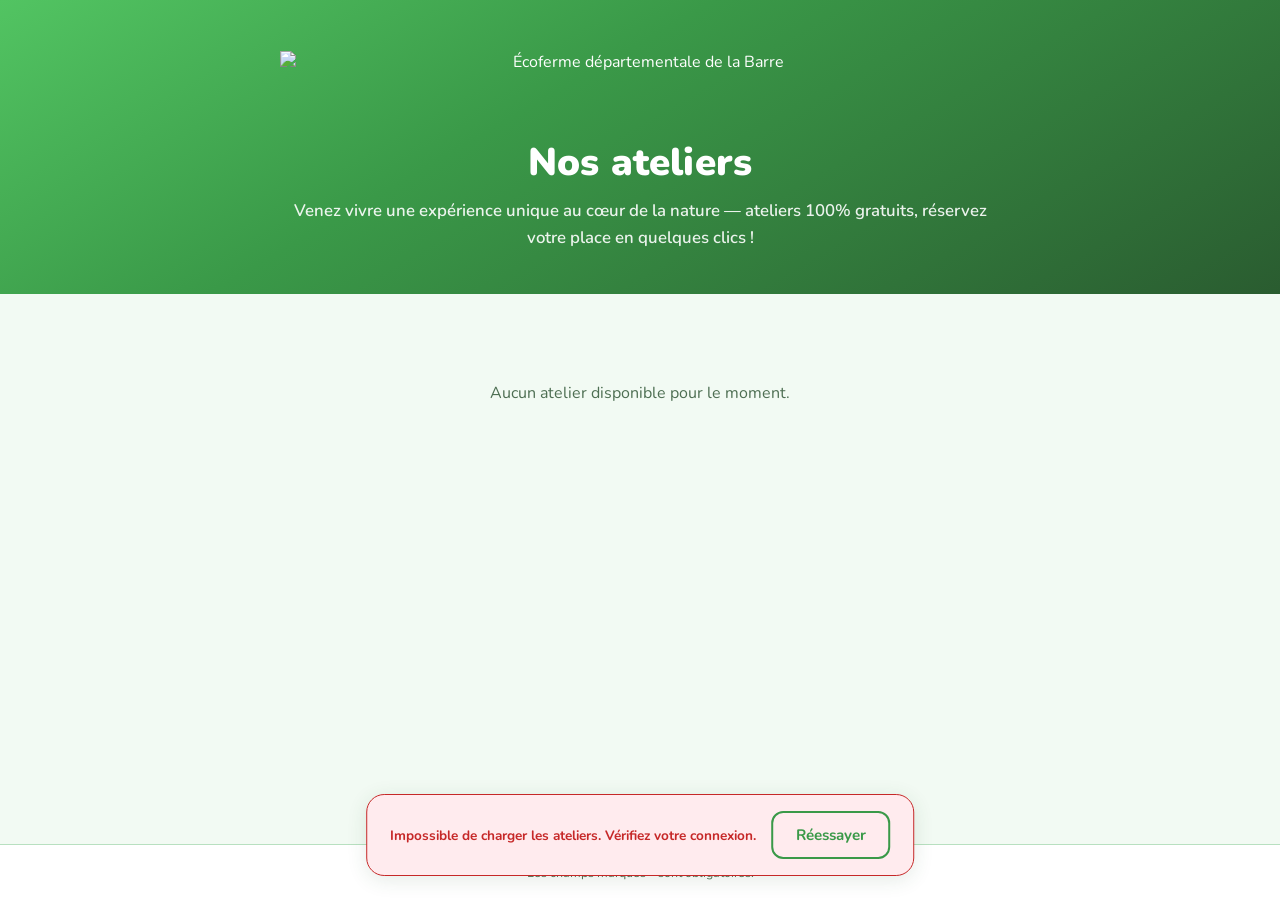
==== index.html @ 52b11057 "Animaux : stepper nb personnes (1-4) + enfants optionnels, adulte obligatoire si enfant" ====
<!DOCTYPE html>
<html lang="fr">
<head>
  <meta charset="UTF-8" />
  <meta name="viewport" content="width=device-width, initial-scale=1.0" />
  <title>Réservation d'ateliers – Écoferme</title>
  <link rel="preconnect" href="https://fonts.googleapis.com" />
  <link rel="preconnect" href="https://fonts.gstatic.com" crossorigin />
  <link href="https://fonts.googleapis.com/css2?family=Nunito:wght@400;600;700;800;900&display=swap" rel="stylesheet" />
  <link rel="stylesheet" href="style.css?v=4" />
</head>
<body>

  <header>
    <div class="header-inner">
      <img src="logo-ecoferme.png" alt="Écoferme départementale de la Barre" height="70" class="header-logo">
      <h1 id="header-h1">Nos ateliers</h1>
      <p class="subtitle" id="header-subtitle">Venez vivre une expérience unique au cœur de la nature — ateliers 100% gratuits, réservez votre place en quelques clics !</p>
    </div>
  </header>

  <main>

    <!-- ─── CARTES DES ATELIERS ─────────────────────────────── -->
    <section id="cartes-section" class="cartes-section">
      <div id="cartes-ateliers" class="cartes-grille"></div>
    </section>

    <!-- ─── FORMULAIRE DE RÉSERVATION ──────────────────────── -->
    <section id="formulaire-section" class="formulaire-section hidden">

      <h2>Confirmer la réservation</h2>

      <div id="recap-atelier" class="recap-atelier"></div>

      <form id="form-reservation" novalidate>

        <div class="champ">
          <label for="prenom">Prénom <span class="obligatoire">*</span></label>
          <input type="text" id="prenom" name="prenom" placeholder="ex : Marie" required autocomplete="given-name" />
          <span class="erreur-champ" id="erreur-prenom"></span>
        </div>

        <div class="champ">
          <label for="email">Email <span class="obligatoire">*</span></label>
          <input type="email" id="email" name="email" placeholder="ex : marie@email.com" required autocomplete="email" />
          <span class="erreur-champ" id="erreur-email"></span>
        </div>

        <div class="champ">
          <label for="tel">Téléphone <span class="obligatoire">*</span></label>
          <input type="tel" id="tel" name="tel" placeholder="06 00 00 00 00" required autocomplete="tel" />
          <span class="erreur-champ" id="erreur-tel"></span>
          <p class="champ-note">📞 Votre numéro ne nous servira qu'à vous prévenir si l'atelier devait être annulé ou modifié — jamais à autre chose.</p>
        </div>

        <div id="champ-nb-personnes" class="champ">
          <label for="nb-personnes">Nombre de participants <span class="obligatoire">*</span></label>
          <select id="nb-personnes" name="nbPersonnes">
            <option value="">-- Choisir --</option>
            <option value="1">1 personne</option>
            <option value="2">2 personnes</option>
            <option value="3">3 personnes</option>
            <option value="4">4 personnes</option>
          </select>
          <span class="erreur-champ" id="erreur-nb-personnes"></span>
        </div>

        <!-- ── Section spécifique : Rencontre avec les animaux ── -->
        <div id="section-animaux" class="section-animaux hidden">

          <div class="animaux-alerte">
            <span class="animaux-alerte-icone">ℹ️</span>
            <div>
              <strong>Si des enfants participent, un adulte accompagnant est obligatoire.</strong><br>
              Tous les participants comptent pour une place.
            </div>
          </div>

          <div class="champ">
            <label>Nombre de personnes <span class="obligatoire">*</span></label>
            <div class="stepper" id="stepper-nb-personnes-animaux">
              <button type="button" class="stepper-btn" id="stepper-personnes-moins" disabled>−</button>
              <span class="stepper-val" id="nb-personnes-animaux-val">1</span>
              <button type="button" class="stepper-btn" id="stepper-personnes-plus">+</button>
            </div>
            <input type="hidden" id="nb-personnes-animaux" name="nbPersonnesAnimaux" value="1" />
            <span class="erreur-champ" id="erreur-nb-personnes-animaux"></span>
          </div>

          <div class="champ">
            <label>Nombre d'enfants</label>
            <div class="stepper" id="stepper-nb-enfants">
              <button type="button" class="stepper-btn" id="stepper-moins" disabled>−</button>
              <span class="stepper-val" id="nb-enfants-val">0</span>
              <button type="button" class="stepper-btn" id="stepper-plus">+</button>
            </div>
            <input type="hidden" id="nb-enfants" name="nbEnfants" value="0" />
            <span class="erreur-champ" id="erreur-nb-enfants"></span>
          </div>

          <div id="ages-enfants" class="ages-enfants"></div>

        </div>

        <div class="newsletter-bloc">
          <label class="newsletter-label">
            <input type="checkbox" id="newsletter" name="newsletter" value="oui" />
            <span>Oui, je veux être prévenu(e) dès l'ouverture de la newsletter (été 2026). 🌿</span>
          </label>
        </div>

        <!-- Bouton confirmer — positionné avant le RGPD (Fiche #07) -->
        <div class="form-confirm">
          <button type="submit" id="btn-confirmer" class="btn-principal btn-confirmer-full">
            <span id="btn-confirmer-texte">Confirmer ma réservation</span>
            <span id="btn-confirmer-loader" class="hidden">⏳ Envoi en cours…</span>
          </button>
        </div>

        <!-- RGPD en accordéon dépliable (Fiche #06) -->
        <div class="rgpd-bloc">
          <div class="rgpd-summary">
            🔒 Vos données sont utilisées uniquement pour votre réservation et ne sont jamais transmises à des tiers.
            <br><a href="#" class="rgpd-toggle" id="toggle-rgpd">En savoir plus sur vos données ▾</a>
          </div>
          <div class="rgpd-full hidden" id="rgpd-full">
            <p class="rgpd-titre">🔒 Confidentialité & RGPD</p>
            <p class="rgpd-texte">
              Vos données personnelles (prénom, email, téléphone) sont collectées
              <strong>uniquement pour la gestion de votre réservation d'atelier</strong> et ne seront
              pas transmises à des tiers. Conformément au <strong>Règlement Général sur la Protection
              des Données (RGPD – UE 2016/679)</strong> et à la loi Informatique et Libertés,
              vous disposez d'un droit d'accès, de rectification, de limitation et de suppression de
              vos données. Vos informations seront <strong>conservées pendant 3 ans</strong>, puis supprimées.
              Pour exercer vos droits, contactez-nous à <a href="mailto:ecoferme@var.fr" class="rgpd-lien">ecoferme@var.fr</a>.
            </p>
          </div>
        </div>

        <div class="form-actions-retour">
          <button type="button" id="btn-annuler" class="btn-secondaire">← Retour aux ateliers</button>
        </div>

      </form>
    </section>

    <!-- ─── CONFIRMATION FINALE ─────────────────────────────── -->
    <section id="confirmation-section" class="confirmation-section hidden">
      <div class="confirmation-card">
        <div class="confirmation-photo-wrap">
          <img id="confirmation-photo" src="" alt="" class="confirmation-photo" />
        </div>
        <div class="confirmation-card-body">
          <h2>Réservation confirmée !</h2>
          <div class="confirmation-recap">
            <div class="recap-ligne">
              <span class="recap-icone">🎪</span>
              <div class="recap-info">
                <span class="recap-label">Atelier</span>
                <span class="recap-valeur" id="conf-atelier"></span>
              </div>
            </div>
            <div class="recap-ligne">
              <span class="recap-icone">📅</span>
              <div class="recap-info">
                <span class="recap-label">Date</span>
                <span class="recap-valeur" id="conf-date"></span>
              </div>
            </div>
            <div class="recap-ligne">
              <span class="recap-icone">🕐</span>
              <div class="recap-info">
                <span class="recap-label">Horaire</span>
                <span class="recap-valeur" id="conf-horaire"></span>
              </div>
            </div>
            <div class="recap-ligne">
              <span class="recap-icone">👤</span>
              <div class="recap-info">
                <span class="recap-label">Réservé par</span>
                <span class="recap-valeur" id="conf-nom"></span>
              </div>
            </div>
            <div class="recap-ligne">
              <span class="recap-icone">👥</span>
              <div class="recap-info">
                <span class="recap-label">Participants</span>
                <span class="recap-valeur" id="conf-participants"></span>
              </div>
            </div>
            <div class="recap-ligne">
              <span class="recap-icone">📍</span>
              <div class="recap-info">
                <span class="recap-label">Adresse</span>
                <a href="https://maps.google.com/?q=265+allée+Georges+Leygues+83000+Toulon" target="_blank" class="recap-valeur" style="text-decoration:underline;">Écoferme, 55, allée Georges Leygues, 83000 Toulon</a>
              </div>
            </div>
          </div>
          <p id="newsletter-deja-inscrit" class="newsletter-deja-inscrit hidden">
            Vous êtes déjà inscrit(e) à notre newsletter.
          </p>
          <p class="confirmation-email-note">
            Un email de confirmation vous a été envoyé. Si vous ne le trouvez pas dans votre boîte de réception, pensez à vérifier votre dossier « Courrier indésirable » ou « Spams ».
          </p>
          <button id="btn-nouvelle-resa" class="btn-principal btn-confirmation-full">Réserver un autre atelier</button>
          <a href="#" id="lien-retour-accueil" class="confirmation-lien-accueil">Retour à l'accueil</a>
        </div>
      </div>
    </section>

  </main>

  <!-- ─── LOADER ─────────────────────────────────────────────── -->
  <div id="loader" class="loader hidden">
    <div class="loader-spinner"></div>
    <p>Chargement des ateliers…</p>
  </div>

  <!-- ─── ERREUR GLOBALE ─────────────────────────────────────── -->
  <div id="erreur-globale" class="erreur-globale hidden">
    <p id="erreur-globale-message"></p>
    <button id="btn-reessayer" class="btn-secondaire">Réessayer</button>
  </div>

  <footer>
    <p>Les champs marqués <span class="obligatoire">*</span> sont obligatoires.</p>
  </footer>

  <script src="script.js?v=4"></script>
</body>
</html>
---- style.css ----
/* ============================================================
   RESET & BASE
   ============================================================ */
*, *::before, *::after {
  box-sizing: border-box;
  margin: 0;
  padding: 0;
}

:root {
  --vert-primaire:  #3A9948;
  --vert-fonce:     #2A5C30;
  --vert-hover:     #2E8038;
  --vert-clair:     #B8E0C0;
  --vert-bg:        #F2FAF3;
  --vert-dates-bg:  #EAF7EC;
  --vert-dates-brd: #A8D8B0;
  --ambre:          #E8920A;
  --ambre-clair:    #FEF3DC;
  --texte:          #1B3A21;
  --texte-doux:     #4D6E52;
  --rouge:          #C62828;
  --blanc:          #FFFFFF;
  --gris-bord:      #C8DEC8;
  --shadow:         0 4px 20px rgba(42, 92, 48, 0.12);
  --shadow-hover:   0 12px 36px rgba(42, 92, 48, 0.22);
  --rayon:          18px;
  --transition:     0.2s ease;
}

html { font-size: 16px; }

body {
  font-family: 'Nunito', Verdana, sans-serif;
  background: var(--vert-bg);
  color: var(--texte);
  min-height: 100vh;
  display: flex;
  flex-direction: column;
}

/* ============================================================
   HEADER
   ============================================================ */
header {
  background: linear-gradient(150deg, #52C462 0%, #3A9948 40%, #2A5C30 100%);
  color: var(--blanc);
  text-align: center;
  padding: 3.2rem 1.5rem 2.6rem;
}

.header-inner {
  max-width: 720px;
  margin: 0 auto;
}

header h1 {
  font-family: 'Nunito', Verdana, sans-serif;
  font-size: 2.4rem;
  font-weight: 900;
  letter-spacing: 0.2px;
  margin-bottom: .6rem;
}

.subtitle {
  font-size: 1.05rem;
  color: rgba(255,255,255,0.9);
  line-height: 1.6;
  font-weight: 600;
}

/* Logo dans le header */
.header-logo {
  display: block;
  margin: 0 auto .9rem;
  max-height: 70px;
  width: auto;
}

/* ============================================================
   MAIN
   ============================================================ */
main {
  flex: 1;
  width: 100%;
  padding: 2.5rem 1.2rem 3rem;
}

/* ============================================================
   CARTES – GRILLE
   ============================================================ */
.cartes-section {
  max-width: 1140px;
  margin: 0 auto;
}

.cartes-grille {
  display: grid;
  grid-template-columns: repeat(3, 1fr);
  gap: 1.8rem;
  align-items: start;
}

.cartes-vide {
  text-align: center;
  color: var(--texte-doux);
  padding: 3rem;
  grid-column: 1 / -1;
}

/* ============================================================
   CARTE ATELIER
   ============================================================ */
.carte-atelier {
  background: var(--blanc);
  border-radius: var(--rayon);
  overflow: hidden;
  box-shadow: var(--shadow);
  border: 1px solid var(--vert-clair);
  display: flex;
  flex-direction: column;
  transition: transform var(--transition), box-shadow var(--transition);
}

.carte-atelier:hover {
  transform: translateY(-5px);
  box-shadow: var(--shadow-hover);
}

/* ── Photo ── */
.carte-photo {
  position: relative;
  aspect-ratio: 16 / 12; /* hauteur +33% vs 16/9 — photos plus hautes */
  overflow: hidden;
  flex-shrink: 0;
}

.carte-photo img {
  width: 100%;
  height: 100%;
  object-fit: cover;
  display: block;
  transition: transform 0.4s ease;
}

.carte-atelier:hover .carte-photo img:not(.carousel-slide),
.carte-atelier:hover .carousel-slide.active {
  transform: scale(1.05);
}

/* ── Carousel ── */
.carousel-slide {
  position: absolute;
  top: 0; left: 0;
  width: 100%; height: 100%;
  object-fit: cover;
  opacity: 0;
  transition: opacity 0.7s ease, transform 0.4s ease;
}

.carousel-slide.active {
  opacity: 1;
  position: relative; /* la slide active prend la place dans le flux */
}

.carousel-dots {
  position: absolute;
  bottom: 10px;
  left: 50%;
  transform: translateX(-50%);
  display: flex;
  gap: 7px;
  z-index: 3;
}

.carousel-dot {
  width: 8px;
  height: 8px;
  border-radius: 50%;
  background: rgba(255,255,255,0.5);
  border: 1px solid rgba(255,255,255,0.7);
  cursor: pointer;
  transition: background 0.25s, transform 0.25s;
}

.carousel-dot.active {
  background: #fff;
  transform: scale(1.25);
}

/* Conteneur empilable pour tous les badges photo */
.carte-badges {
  position: absolute;
  top: 10px;
  right: 10px;
  display: flex;
  flex-direction: column;
  align-items: flex-end;
  gap: 5px;
}

.carte-badge {
  background: rgba(255,255,255,0.92);
  color: var(--vert-fonce);
  padding: 4px 11px;
  border-radius: 20px;
  font-size: .75rem;
  font-weight: 700;
  display: flex;
  align-items: center;
  gap: 5px;
  letter-spacing: .2px;
  box-shadow: 0 2px 6px rgba(0,0,0,0.15);
}

/* Badge Gratuit / Payant — Fiche #01 */
.carte-badge-prix {
  background: #1F6B2E;
  color: #FFFFFF;
  padding: 4px 10px;
  border-radius: 20px;
  font-size: .75rem;
  font-weight: 700;
  display: flex;
  align-items: center;
  gap: 4px;
  letter-spacing: .2px;
  box-shadow: 0 2px 6px rgba(0,0,0,0.18);
}

.carte-badge-prix.payant {
  background: #1A5276;
}

/* ── Corps ── */
.carte-corps {
  padding: 1.3rem 1.3rem 0;
  display: flex;
  flex-direction: column;
}

.carte-titre {
  font-family: 'Nunito', Verdana, sans-serif;
  font-size: 1.75rem;
  font-weight: 900;
  color: var(--vert-fonce);
  margin-bottom: .6rem;
  line-height: 1.25;
}

.carte-description {
  font-family: 'Nunito', Verdana, sans-serif;
  font-size: .95rem;
  color: var(--texte-doux);
  line-height: 1.6;
  margin-bottom: 0;
}

/* ── Section dates ── */
.carte-dates {
  background: var(--vert-dates-bg);
  border-top: 1px solid var(--vert-dates-brd);
  margin-top: 1rem;
  padding: 1.17rem 1.69rem 1.56rem; /* +30% vs .9/1.3/1.2 */
}

.carte-dates-titre {
  font-family: 'Nunito', Verdana, sans-serif;
  font-size: 1.04rem; /* +30% vs .8rem */
  font-weight: 800;
  text-transform: uppercase;
  letter-spacing: 1px;
  color: var(--vert-primaire);
  margin-bottom: .975rem; /* +30% vs .75rem */
}

.carte-complet {
  font-size: .82rem;
  color: var(--texte-doux);
}

/* ── Slot ── */
.carte-slot {
  display: flex;
  align-items: center;
  justify-content: space-between;
  gap: .8rem;
  padding: .7rem 0;
  border-bottom: 1px solid var(--vert-dates-brd);
}

.carte-slot:last-child {
  border-bottom: none;
  padding-bottom: 0;
}

.slot-info {
  display: flex;
  flex-direction: column;
  gap: 2px;
}

.slot-date {
  font-family: 'Nunito', Verdana, sans-serif;
  font-size: .95rem;
  font-weight: 800;
  color: var(--texte);
  white-space: nowrap;
}

.slot-horaire {
  font-family: 'Nunito', Verdana, sans-serif;
  font-size: .85rem;
  color: var(--texte-doux);
  font-weight: 600;
  white-space: nowrap;
}

.slot-places {
  font-family: 'Nunito', Verdana, sans-serif;
  font-size: .78rem;
  font-weight: 700;
  padding: 3px 11px;
  border-radius: 20px;
  display: inline-block;
  margin-top: 3px;
  width: fit-content;
}

.slot-places.dispo {
  background: #D4EDDA;
  color: #1A5C2A;
}

.slot-places.last {
  background: var(--ambre-clair);
  color: #8B4C00;
}

.btn-reserver-slot {
  background: var(--vert-primaire);
  color: var(--blanc);
  border: none;
  border-radius: 12px;
  padding: .7rem 1.4rem;
  font-family: 'Nunito', Verdana, sans-serif;
  font-size: .95rem;
  font-weight: 800;
  letter-spacing: .3px;
  cursor: pointer;
  white-space: nowrap;
  flex-shrink: 0;
  transition: background var(--transition), transform var(--transition), box-shadow var(--transition);
  box-shadow: 0 3px 10px rgba(42, 92, 48, 0.25);
}

.btn-reserver-slot:hover {
  background: var(--vert-hover);
  transform: scale(1.05);
  box-shadow: 0 5px 16px rgba(42, 92, 48, 0.35);
}

/* ============================================================
   FORMULAIRE
   ============================================================ */
.formulaire-section {
  background: var(--blanc);
  border-radius: var(--rayon);
  box-shadow: var(--shadow);
  border: 1px solid var(--vert-clair);
  padding: 2rem;
  max-width: 600px;
  margin: 0 auto;
}

.formulaire-section h2 {
  font-family: 'Nunito', Verdana, sans-serif;
  font-size: 1.5rem;
  font-weight: 900;
  color: var(--vert-fonce);
  margin-bottom: 1.2rem;
}

.recap-atelier {
  background: #EAF4EA;
  border-left: 4px solid var(--vert-primaire);
  border-radius: 0 var(--rayon) var(--rayon) 0;
  padding: .8rem 1rem;
  margin-bottom: 1.5rem;
  font-size: .88rem;
  font-family: 'Nunito', Verdana, sans-serif;
  color: var(--texte);
}

.recap-atelier strong {
  display: block;
  font-size: .95rem;
  color: var(--vert-fonce);
  margin-bottom: .25rem;
}

.atelier-places {
  font-size: .8rem;
  font-weight: 700;
  padding: 2px 9px;
  border-radius: 20px;
}

.atelier-places.dispo {
  background: #D4EDDA;
  color: #1A5C2A;
}

.champ { margin-bottom: 1.1rem; }

.champ label {
  display: block;
  font-family: 'Nunito', Verdana, sans-serif;
  font-size: .95rem;
  font-weight: 700;
  margin-bottom: .4rem;
  color: var(--texte);
}

.champ input {
  width: 100%;
  padding: .75rem 1rem;
  border: 2px solid var(--gris-bord);
  border-radius: 10px;
  font-family: 'Nunito', Verdana, sans-serif;
  font-size: 1rem;
  transition: border-color var(--transition);
  outline: none;
  color: var(--texte);
  background: #FAFFF9;
}

.champ input:focus {
  border-color: var(--vert-primaire);
  box-shadow: 0 0 0 3px rgba(58, 125, 68, 0.15);
}

.champ input.invalide { border-color: var(--rouge); }

.erreur-champ {
  display: block;
  font-family: 'Nunito', Verdana, sans-serif;
  color: var(--rouge);
  font-size: .75rem;
  margin-top: .25rem;
  min-height: 1.1em;
}

.obligatoire { color: var(--rouge); }

/* ============================================================
   SELECT dans les champs
   ============================================================ */
.champ select {
  width: 100%;
  padding: .75rem 1rem;
  border: 2px solid var(--gris-bord);
  border-radius: 10px;
  font-family: 'Nunito', Verdana, sans-serif;
  font-size: 1rem;
  color: var(--texte);
  background: #FAFFF9;
  cursor: pointer;
  outline: none;
  transition: border-color var(--transition);
  appearance: auto;
}

.champ select:focus {
  border-color: var(--vert-primaire);
  box-shadow: 0 0 0 3px rgba(58, 125, 68, 0.15);
}

.champ select.invalide { border-color: var(--rouge); }

/* ============================================================
   SECTION ANIMAUX
   ============================================================ */
.section-animaux {
  margin-bottom: .5rem;
}

/* Fiche #03 — Bleu informatif (remplace l'orange/ambre) */
.animaux-alerte {
  display: flex;
  align-items: flex-start;
  gap: .75rem;
  background: #EAF2FF;
  border: none;
  border-left: 4px solid #1A5276;
  border-radius: 12px;
  padding: 1rem 1.1rem;
  margin-bottom: 1.2rem;
  font-size: .92rem;
  color: #333333;
  line-height: 1.55;
}

.animaux-alerte-icone {
  font-size: 1.4rem;
  flex-shrink: 0;
  line-height: 1;
}

.animaux-alerte strong {
  color: #1A5276;
  font-weight: 800;
}

.ages-enfants {
  margin-top: .2rem;
}

.champ-age-enfant {
  background: var(--vert-dates-bg);
  border: 1px solid var(--vert-dates-brd);
  border-radius: 10px;
  padding: .75rem 1rem .5rem;
  margin-bottom: .7rem;
}

/* Note rassurante sous un champ — Fiche #04 : contraste amélioré */
.champ-note {
  font-size: 0.75rem;
  color: #595959;
  font-style: italic;
  margin-top: 0.35rem;
  line-height: 1.5;
}

/* ============================================================
   STEPPER — Fiche #02
   ============================================================ */
.stepper {
  display: flex;
  align-items: center;
  gap: .5rem;
  margin-top: .2rem;
}

.stepper-btn {
  background: #2D8B3E;
  color: #fff;
  border: none;
  width: 42px;
  height: 42px;
  border-radius: 50%;
  font-size: 1.5rem;
  font-weight: 700;
  cursor: pointer;
  display: flex;
  align-items: center;
  justify-content: center;
  transition: background var(--transition), transform var(--transition);
  line-height: 1;
  flex-shrink: 0;
}

.stepper-btn:hover:not(:disabled) {
  background: #1F6B2E;
  transform: scale(1.08);
}

.stepper-btn:disabled {
  background: #B0C4B0;
  cursor: not-allowed;
  transform: none;
}

.stepper-val {
  min-width: 52px;
  text-align: center;
  font-family: 'Nunito', Verdana, sans-serif;
  font-size: 1.5rem;
  font-weight: 900;
  color: var(--texte);
}

/* Newsletter */
.newsletter-bloc {
  background: var(--vert-dates-bg);
  border: 1.5px solid var(--vert-dates-brd);
  border-radius: 10px;
  padding: .85rem 1rem;
  margin-bottom: 1.1rem;
}

.newsletter-label {
  display: flex;
  align-items: flex-start;
  gap: .65rem;
  cursor: pointer;
  font-size: .9rem;
  color: var(--texte);
  line-height: 1.5;
}

.newsletter-label input[type="checkbox"] {
  margin-top: .2rem;
  width: 17px;
  height: 17px;
  flex-shrink: 0;
  accent-color: var(--vert-primaire);
  cursor: pointer;
}

/* RGPD — Accordéon Fiche #06 */
.rgpd-bloc {
  margin-bottom: 1rem;
}

.rgpd-summary {
  background: #F0F7F0;
  border-left: 3px solid #2D8B3E;
  border-radius: 8px;
  padding: .75rem 1rem;
  font-size: 0.82rem;
  color: #444;
  line-height: 1.65;
}

.rgpd-toggle {
  display: inline-block;
  margin-top: .3rem;
  color: #1F6B2E;
  text-decoration: underline;
  font-weight: 700;
  cursor: pointer;
  font-size: 0.82rem;
}

.rgpd-toggle:hover {
  color: #164F22;
}

.rgpd-full {
  padding: .6rem 0 0;
}

.rgpd-titre {
  font-size: 0.72rem;
  font-weight: 800;
  text-transform: uppercase;
  letter-spacing: 0.5px;
  color: var(--texte-doux);
  margin-bottom: .3rem;
}

.rgpd-texte {
  font-size: 0.7rem;
  color: #777;
  line-height: 1.6;
}

.rgpd-lien {
  color: var(--vert-primaire);
  text-decoration: underline;
}

/* Bouton confirmer — Fiche #07 */
.form-confirm {
  margin-bottom: 1.1rem;
}

.btn-confirmer-full {
  width: 100%;
  font-size: 1.125rem; /* 18px */
  padding: 16px 32px;
  background: #1F6B2E;
  border-radius: 12px;
  box-shadow: 0 4px 14px rgba(31, 107, 46, 0.3);
}

.btn-confirmer-full:hover:not(:disabled) {
  background: #164F22;
  box-shadow: 0 6px 20px rgba(31, 107, 46, 0.4);
}

.form-actions-retour {
  margin-top: .9rem;
}

/* ============================================================
   BOUTONS
   ============================================================ */
.btn-principal {
  background: var(--vert-primaire);
  color: var(--blanc);
  border: none;
  border-radius: 12px;
  padding: .85rem 1.8rem;
  font-family: 'Nunito', Verdana, sans-serif;
  font-size: 1rem;
  font-weight: 800;
  cursor: pointer;
  transition: background var(--transition), box-shadow var(--transition);
  box-shadow: 0 3px 10px rgba(42, 92, 48, 0.25);
}

.btn-principal:hover { background: var(--vert-hover); box-shadow: 0 5px 16px rgba(42, 92, 48, 0.35); }
.btn-principal:disabled { background: #9E9E9E; cursor: not-allowed; }

.btn-secondaire {
  background: transparent;
  color: var(--vert-primaire);
  border: 2px solid var(--vert-primaire);
  border-radius: 12px;
  padding: .75rem 1.4rem;
  font-family: 'Nunito', Verdana, sans-serif;
  font-size: .95rem;
  font-weight: 700;
  cursor: pointer;
  transition: background var(--transition), color var(--transition);
}

.btn-secondaire:hover {
  background: #EAF4EA;
}

/* ============================================================
   CONFIRMATION
   ============================================================ */
.confirmation-section {
  display: flex;
  justify-content: center;
  align-items: flex-start;
}

.confirmation-card {
  background: var(--blanc);
  border-radius: var(--rayon);
  box-shadow: var(--shadow);
  border: 1px solid var(--vert-clair);
  max-width: 520px;
  width: 100%;
  overflow: hidden;
}

/* Photo en haut du card, bord à bord */
.confirmation-photo-wrap {
  width: 100%;
  aspect-ratio: 16 / 9;
  overflow: hidden;
}

.confirmation-photo {
  width: 100%;
  height: 100%;
  object-fit: cover;
  display: block;
}

/* Corps du card sous la photo */
.confirmation-card-body {
  padding: 1.6rem 1.8rem 2rem;
  text-align: center;
}

.confirmation-card h2 {
  font-family: 'Nunito', Verdana, sans-serif;
  font-size: 1.45rem;
  font-weight: 900;
  color: var(--vert-fonce);
  margin-bottom: 1.2rem;
}

/* Bloc récapitulatif structuré */
.confirmation-recap {
  text-align: left;
  background: var(--vert-dates-bg);
  border: 1px solid var(--vert-dates-brd);
  border-radius: 12px;
  padding: .6rem 1.1rem;
  margin-bottom: 1.1rem;
}

.recap-ligne {
  display: flex;
  align-items: flex-start;
  gap: .75rem;
  padding: .6rem 0;
  border-bottom: 1px solid var(--vert-dates-brd);
}

.recap-ligne:last-child {
  border-bottom: none;
  padding-bottom: 0;
}

.recap-ligne:first-child {
  padding-top: 0;
}

.recap-icone {
  font-size: 1rem;
  flex-shrink: 0;
  margin-top: .15rem;
  line-height: 1;
}

.recap-info {
  display: flex;
  flex-direction: column;
  gap: 1px;
}

.recap-label {
  font-size: .68rem;
  font-weight: 700;
  text-transform: uppercase;
  letter-spacing: .5px;
  color: var(--texte-doux);
}

.recap-valeur {
  font-family: 'Nunito', Verdana, sans-serif;
  font-size: .95rem;
  font-weight: 800;
  color: var(--texte);
}

/* Message email + avertissement spams */
.confirmation-email-note {
  font-family: 'Nunito', Verdana, sans-serif;
  font-size: .8rem;
  color: #595959;
  line-height: 1.6;
  text-align: left;
  background: #F5F5F5;
  border-radius: 8px;
  padding: .75rem 1rem;
  margin-bottom: 1.3rem;
}

/* Bouton pleine largeur dans le card confirmation */
.btn-confirmation-full {
  width: 100%;
  font-size: 1rem;
  padding: .95rem 1.8rem;
}

/* Lien "Retour à l'accueil" discret sous le bouton */
.confirmation-lien-accueil {
  display: block;
  margin-top: .9rem;
  font-family: 'Nunito', Verdana, sans-serif;
  font-size: .85rem;
  color: var(--texte-doux);
  text-decoration: underline;
  text-underline-offset: 3px;
  cursor: pointer;
}

.confirmation-lien-accueil:hover {
  color: var(--texte);
}

/* ============================================================
   LOADER
   ============================================================ */
.loader {
  position: fixed;
  inset: 0;
  background: rgba(238, 245, 236, .8);
  display: flex;
  flex-direction: column;
  align-items: center;
  justify-content: center;
  gap: 1rem;
  z-index: 100;
}

.loader p {
  font-family: 'Nunito', Verdana, sans-serif;
  color: var(--vert-fonce);
  font-weight: 700;
  font-size: .9rem;
}

.loader-spinner {
  width: 44px;
  height: 44px;
  border: 4px solid var(--vert-clair);
  border-top-color: var(--vert-primaire);
  border-radius: 50%;
  animation: spin .7s linear infinite;
}

@keyframes spin { to { transform: rotate(360deg); } }

/* ============================================================
   ERREUR GLOBALE
   ============================================================ */
.erreur-globale {
  position: fixed;
  bottom: 1.5rem;
  left: 50%;
  transform: translateX(-50%);
  background: #FFEBEE;
  border: 1.5px solid var(--rouge);
  border-radius: var(--rayon);
  padding: 1rem 1.4rem;
  display: flex;
  align-items: center;
  gap: 1rem;
  box-shadow: var(--shadow);
  z-index: 200;
  max-width: 90vw;
}

.erreur-globale p {
  font-family: 'Nunito', Verdana, sans-serif;
  color: var(--rouge);
  font-weight: 700;
  font-size: .85rem;
}

/* ============================================================
   FOOTER
   ============================================================ */
footer {
  text-align: center;
  padding: 1.2rem;
  font-family: 'Nunito', Verdana, sans-serif;
  font-size: .78rem;
  color: var(--texte-doux);
  border-top: 1px solid var(--vert-clair);
  background: var(--blanc);
}

/* ============================================================
   UTILITAIRES
   ============================================================ */
.hidden { display: none !important; }

/* ============================================================
   RESPONSIVE
   ============================================================ */
@media (max-width: 960px) {
  .cartes-grille {
    grid-template-columns: repeat(2, 1fr);
  }
}

@media (max-width: 600px) {
  header h1 { font-size: 1.7rem; }
  .subtitle { font-size: .95rem; }
  .cartes-grille { grid-template-columns: 1fr; }
  main { padding: 1.5rem .8rem; }
  .carte-corps { padding: 1rem 1rem 0; }
  .carte-titre { font-size: 1.45rem; }
  .carte-dates { padding: .8rem 1rem 1rem; }
  .form-actions { flex-direction: column; }
  .btn-principal, .btn-secondaire, .btn-reserver-slot { width: 100%; text-align: center; }
}
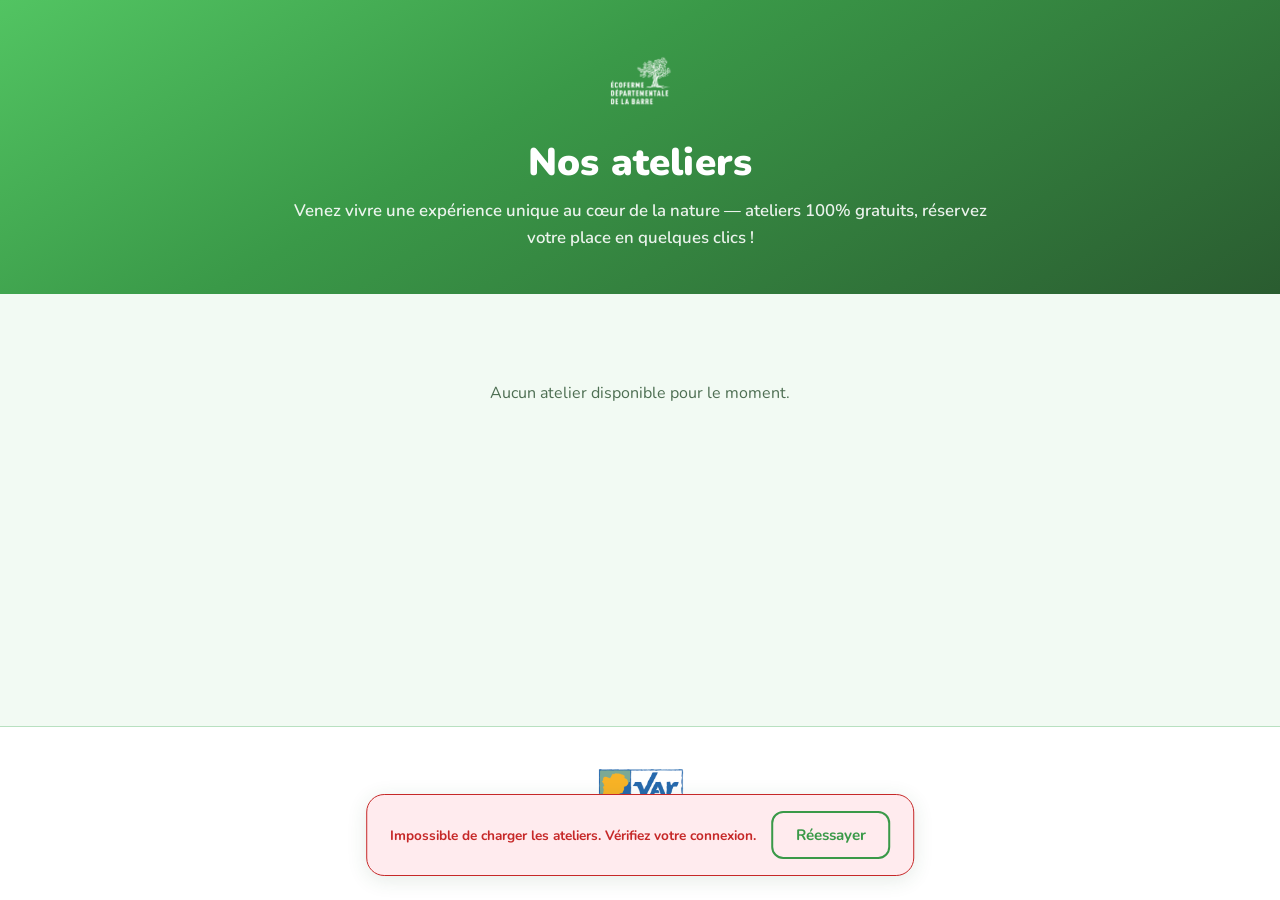
==== commit 87484da1: "v38 Logos : écoferme header + Département du Var footer Co-Authored-By: Claude Sonnet 4.6 <noreply@a" ====
--- a/index.html
+++ b/index.html
@@ -32,6 +32,7 @@
       <h2>Confirmer la réservation</h2>
 
       <div id="recap-atelier" class="recap-atelier"></div>
+      <p class="recap-cloture">Les réservations sont clôturées le jour de l'atelier à 8h.</p>
 
       <form id="form-reservation" novalidate>
 
@@ -78,7 +79,7 @@
           </div>
 
           <div class="champ">
-            <label>Nombre de personnes <span class="obligatoire">*</span></label>
+            <label>Nombre d'adultes <span class="obligatoire">*</span></label>
             <div class="stepper" id="stepper-nb-personnes-animaux">
               <button type="button" class="stepper-btn" id="stepper-personnes-moins" disabled>−</button>
               <span class="stepper-val" id="nb-personnes-animaux-val">1</span>
@@ -209,6 +210,29 @@
       </div>
     </section>
 
+    <!-- ─── PAGE ANNULATION ─────────────────────────────────── -->
+    <section id="annulation-section" class="confirmation-section hidden">
+      <div class="confirmation-card">
+        <div class="confirmation-card-body" style="text-align:center;padding:40px 24px;">
+          <div id="annulation-en-cours">
+            <p style="color:#555;font-size:16px;">⏳ Annulation en cours…</p>
+          </div>
+          <div id="annulation-ok" class="hidden">
+            <p style="font-size:48px;margin:0 0 16px;">✅</p>
+            <h2 style="color:#1F6B2E;margin:0 0 12px;">Réservation annulée</h2>
+            <p style="color:#555;line-height:1.7;">Votre réservation a bien été annulée.<br>Nous espérons vous accueillir une prochaine fois à l'Écoferme !</p>
+            <a href="/" class="btn-principal" style="margin-top:24px;display:inline-block;">← Retour au site</a>
+          </div>
+          <div id="annulation-erreur" class="hidden">
+            <p style="font-size:48px;margin:0 0 16px;">⚠️</p>
+            <h2 style="color:#C62828;margin:0 0 12px;">Lien invalide</h2>
+            <p id="annulation-erreur-msg" style="color:#555;line-height:1.7;">Cette réservation est introuvable ou a déjà été annulée.</p>
+            <a href="/" class="btn-principal" style="margin-top:24px;display:inline-block;">← Retour au site</a>
+          </div>
+        </div>
+      </div>
+    </section>
+
   </main>
 
   <!-- ─── LOADER ─────────────────────────────────────────────── -->
@@ -224,7 +248,8 @@
   </div>
 
   <footer>
-    <p>Les champs marqués <span class="obligatoire">*</span> sont obligatoires.</p>
+    <img src="logo-departement.png" alt="Département du Var" class="footer-logo-dept" />
+    <p class="footer-note">Les champs marqués <span class="obligatoire">*</span> sont obligatoires.</p>
   </footer>
 
   <script src="script.js?v=4"></script>
--- a/style.css
+++ b/style.css
@@ -386,17 +386,26 @@
   border-left: 4px solid var(--vert-primaire);
   border-radius: 0 var(--rayon) var(--rayon) 0;
   padding: .8rem 1rem;
-  margin-bottom: 1.5rem;
-  font-size: .88rem;
+  margin-bottom: .6rem;
+  font-size: .95rem;
   font-family: 'Nunito', Verdana, sans-serif;
   color: var(--texte);
 }
 
 .recap-atelier strong {
   display: block;
-  font-size: .95rem;
+  font-size: 1.2rem;
   color: var(--vert-fonce);
-  margin-bottom: .25rem;
+  margin-bottom: .3rem;
+}
+
+.recap-cloture {
+  font-size: .78rem;
+  color: #888;
+  font-family: 'Nunito', Verdana, sans-serif;
+  margin: 0 0 1.5rem .2rem;
+  padding-left: .6rem;
+  border-left: 3px solid #ccc;
 }
 
 .atelier-places {
@@ -825,6 +834,16 @@
 }
 
 /* Message email + avertissement spams */
+.newsletter-deja-inscrit {
+  font-size: .85rem;
+  color: #1F6B2E;
+  background: #E8F5E9;
+  border-radius: 8px;
+  padding: .6rem 1rem;
+  margin-bottom: .8rem;
+  text-align: left;
+}
+
 .confirmation-email-note {
   font-family: 'Nunito', Verdana, sans-serif;
   font-size: .8rem;
@@ -925,12 +944,26 @@
    ============================================================ */
 footer {
   text-align: center;
-  padding: 1.2rem;
+  padding: 2.4rem 1.5rem 2rem;
   font-family: 'Nunito', Verdana, sans-serif;
   font-size: .78rem;
   color: var(--texte-doux);
   border-top: 1px solid var(--vert-clair);
   background: var(--blanc);
+}
+
+.footer-logo-dept {
+  display: block;
+  margin: 0 auto 1rem;
+  max-height: 70px;
+  width: auto;
+  opacity: .85;
+}
+
+.footer-note {
+  margin: 0;
+  font-size: .78rem;
+  color: var(--texte-doux);
 }
 
 /* ============================================================
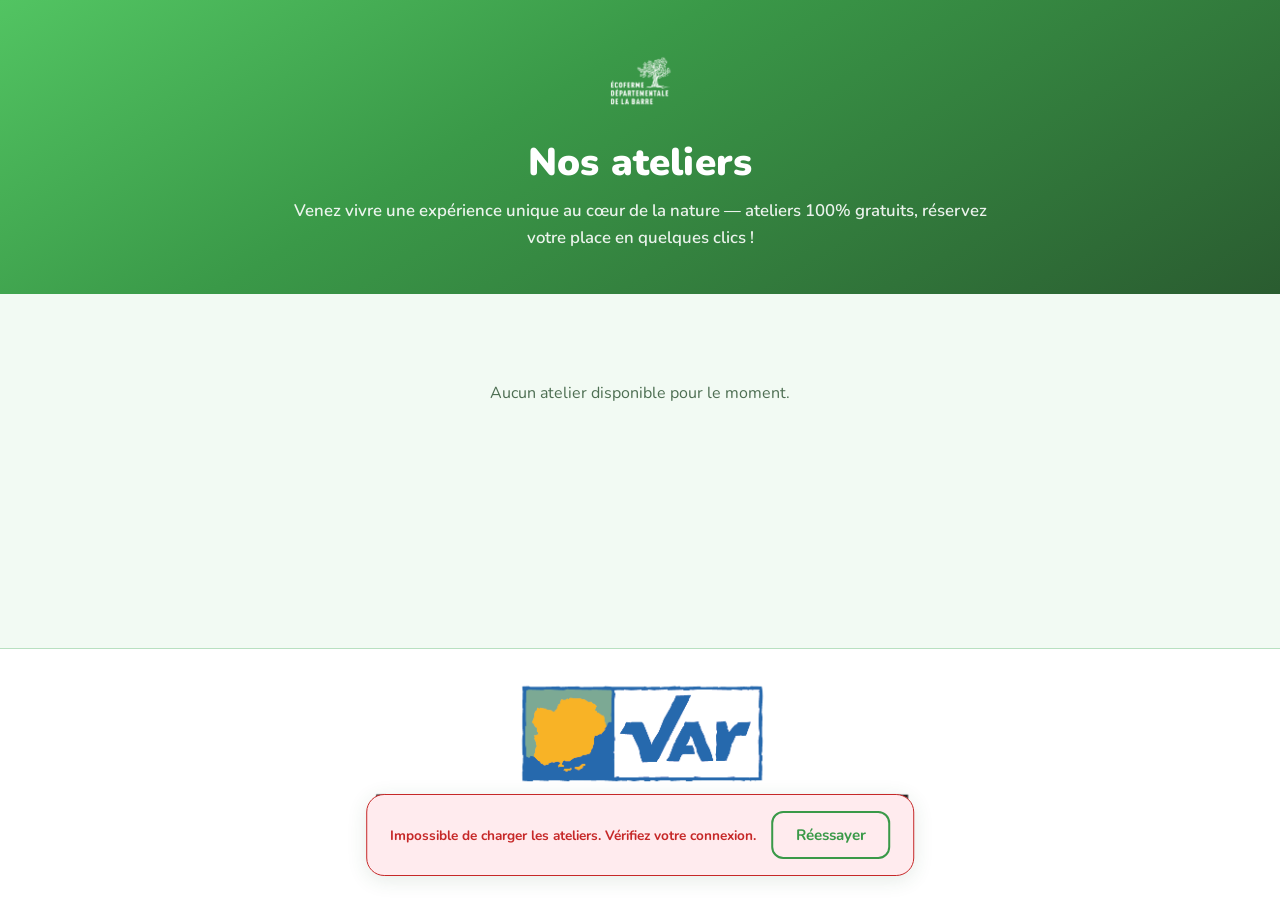
==== commit 9ad60892: "v34 : note obligatoire dans le formulaire, logo département agrandi et centré Co-Authored-By: Claude" ====
--- a/index.html
+++ b/index.html
@@ -139,6 +139,8 @@
           </div>
         </div>
 
+        <p class="champs-obligatoires-note">Les champs marqués <span class="obligatoire">*</span> sont obligatoires.</p>
+
         <div class="form-actions-retour">
           <button type="button" id="btn-annuler" class="btn-secondaire">← Retour aux ateliers</button>
         </div>
@@ -249,7 +251,6 @@
 
   <footer>
     <img src="logo-departement.png" alt="Département du Var" class="footer-logo-dept" />
-    <p class="footer-note">Les champs marqués <span class="obligatoire">*</span> sont obligatoires.</p>
   </footer>
 
   <script src="script.js?v=4"></script>
--- a/style.css
+++ b/style.css
@@ -943,8 +943,10 @@
    FOOTER
    ============================================================ */
 footer {
-  text-align: center;
-  padding: 2.4rem 1.5rem 2rem;
+  display: flex;
+  align-items: center;
+  justify-content: center;
+  padding: 1.6rem 2rem;
   font-family: 'Nunito', Verdana, sans-serif;
   font-size: .78rem;
   color: var(--texte-doux);
@@ -954,8 +956,9 @@
 
 .footer-logo-dept {
   display: block;
-  margin: 0 auto 1rem;
-  max-height: 70px;
+  height: 200px;
+  max-height: 200px;
+  width: auto;
   width: auto;
   opacity: .85;
 }
@@ -964,6 +967,12 @@
   margin: 0;
   font-size: .78rem;
   color: var(--texte-doux);
+}
+
+.champs-obligatoires-note {
+  font-size: .8rem;
+  color: var(--texte-doux);
+  margin: .4rem 0 1.2rem;
 }
 
 /* ============================================================
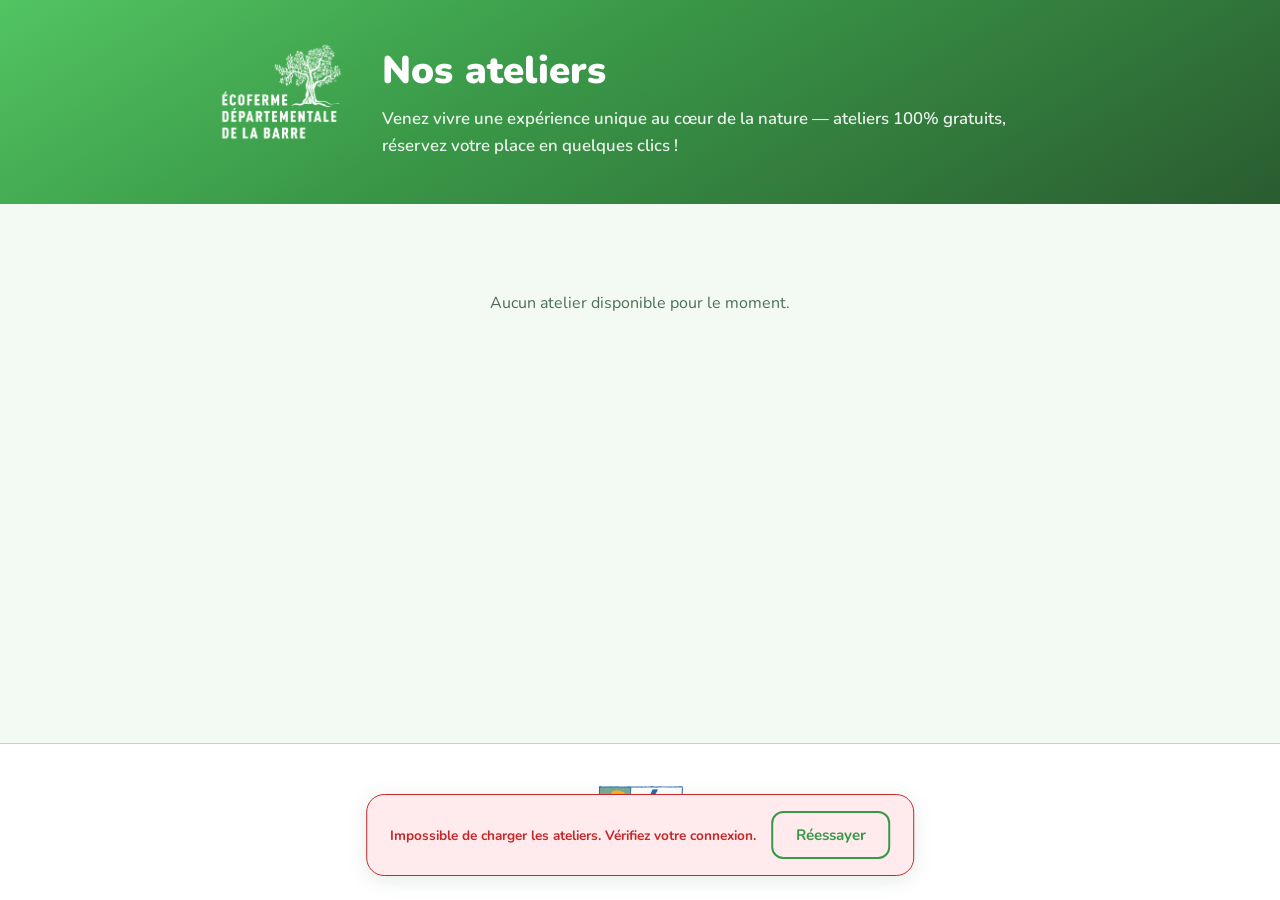
==== commit e3483640: "v35 : logo écoferme à gauche du header, logo département rétabli en footer Co-Authored-By: Claude So" ====
--- a/index.html
+++ b/index.html
@@ -7,15 +7,17 @@
   <link rel="preconnect" href="https://fonts.googleapis.com" />
   <link rel="preconnect" href="https://fonts.gstatic.com" crossorigin />
   <link href="https://fonts.googleapis.com/css2?family=Nunito:wght@400;600;700;800;900&display=swap" rel="stylesheet" />
-  <link rel="stylesheet" href="style.css?v=4" />
+  <link rel="stylesheet" href="style.css?v=5" />
 </head>
 <body>
 
   <header>
     <div class="header-inner">
-      <img src="logo-ecoferme.png" alt="Écoferme départementale de la Barre" height="70" class="header-logo">
-      <h1 id="header-h1">Nos ateliers</h1>
-      <p class="subtitle" id="header-subtitle">Venez vivre une expérience unique au cœur de la nature — ateliers 100% gratuits, réservez votre place en quelques clics !</p>
+      <img src="logo-ecoferme.png" alt="Écoferme départementale de la Barre" class="header-logo">
+      <div class="header-text">
+        <h1 id="header-h1">Nos ateliers</h1>
+        <p class="subtitle" id="header-subtitle">Venez vivre une expérience unique au cœur de la nature — ateliers 100% gratuits, réservez votre place en quelques clics !</p>
+      </div>
     </div>
   </header>
 
@@ -253,6 +255,6 @@
     <img src="logo-departement.png" alt="Département du Var" class="footer-logo-dept" />
   </footer>
 
-  <script src="script.js?v=4"></script>
+  <script src="script.js?v=5"></script>
 </body>
 </html>
--- a/style.css
+++ b/style.css
@@ -45,13 +45,20 @@
 header {
   background: linear-gradient(150deg, #52C462 0%, #3A9948 40%, #2A5C30 100%);
   color: var(--blanc);
-  text-align: center;
-  padding: 3.2rem 1.5rem 2.6rem;
+  padding: 2rem 2.4rem;
 }
 
 .header-inner {
-  max-width: 720px;
+  max-width: 860px;
   margin: 0 auto;
+  display: flex;
+  align-items: center;
+  gap: 2rem;
+}
+
+.header-text {
+  flex: 1;
+  text-align: left;
 }
 
 header h1 {
@@ -72,9 +79,9 @@
 /* Logo dans le header */
 .header-logo {
   display: block;
-  margin: 0 auto .9rem;
-  max-height: 70px;
+  height: 140px;
   width: auto;
+  flex-shrink: 0;
 }
 
 /* ============================================================
@@ -943,10 +950,8 @@
    FOOTER
    ============================================================ */
 footer {
-  display: flex;
-  align-items: center;
-  justify-content: center;
-  padding: 1.6rem 2rem;
+  text-align: center;
+  padding: 2.4rem 1.5rem 2rem;
   font-family: 'Nunito', Verdana, sans-serif;
   font-size: .78rem;
   color: var(--texte-doux);
@@ -956,8 +961,8 @@
 
 .footer-logo-dept {
   display: block;
-  height: 200px;
-  max-height: 200px;
+  margin: 0 auto 1rem;
+  max-height: 70px;
   width: auto;
   width: auto;
   opacity: .85;
